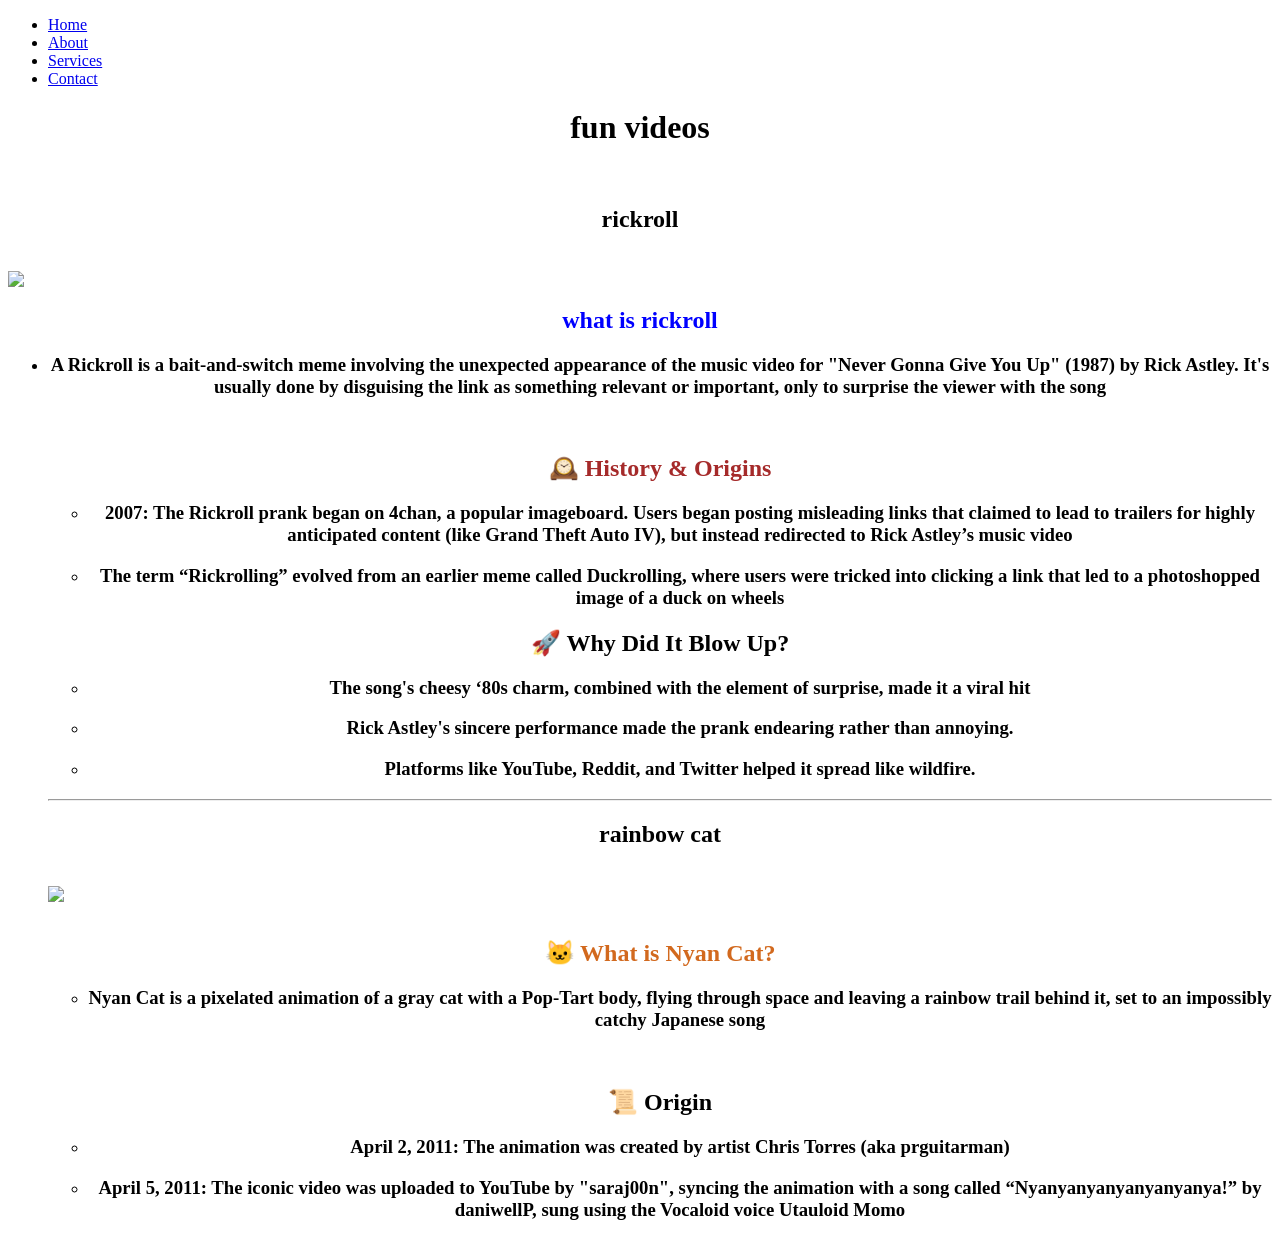
==== learn.html @ ea40385d "Add files via upload" ====
<!DOCTYPE html>
<html lang="en">
<head>
    <meta charset="UTF-8">
    <meta name="viewport" content="width=device-width, initial-scale=1.0">
    <link rel="icon" type="image/jpeg" href="123/462378.jpeg">
    <link rel="stylesheet" href="ddd.css"/>
    <title>fun video</title>
    <nav class="navbar">
        <ul class="nav-links">
          <li><a href="#home">Home</a></li>
          <li><a href="#about">About</a></li>
          <li><a href="#services">Services</a></li>
          <li><a href="#contact">Contact</a></li>
        </ul>
      </nav>
      <style>

 h1 {
      text-align: center; /* يجعل النص في وسط الصفحة أفقيًا */
    }

 h2 {
      text-align: center; /* يجعل النص في وسط الصفحة أفقيًا */
    }
    
 h3 {
      text-align: center; /* يجعل النص في وسط الصفحة أفقيًا */
    }

img {
      display: block;
      margin: 0 auto; /* هذا يجعل الصورة في وسط الصفحة أفقيًا */
    }
      </style>
    <h1>fun videos</h1>
    <br>
    <h2>rickroll</h2>
    <br>
    <a href="https://www.youtube.com/watch?v=dQw4w9WgXcQ">
<image src="123/462378.jpeg">
</a>
<h2 style="color:blue">what is rickroll</h2>
<ul>
<li><h3>A Rickroll is a bait-and-switch meme involving the unexpected appearance of the music video for "Never Gonna Give You Up" (1987) by Rick Astley. It's usually done by disguising the link as something relevant or important, only to surprise the viewer with the song</h3></li>
    </h3>
    <br>
<h2 style="color:brown">🕰️ History & Origins</h2>    
<ul>
    <li><h3>2007: The Rickroll prank began on 4chan, a popular imageboard. Users began posting misleading links that claimed to lead to trailers for highly anticipated content (like Grand Theft Auto IV), but instead redirected to Rick Astley’s music video</h3></li>
    <li><h3>The term “Rickrolling” evolved from an earlier meme called Duckrolling, where users were tricked into clicking a link that led to a photoshopped image of a duck on wheels</h3></li>
</ul>
<h2> 🚀 Why Did It Blow Up?</h2>
<ul>
    <li><h3>The song's cheesy ‘80s charm, combined with the element of surprise, made it a viral hit</h3></li>
    <li><h3>Rick Astley's sincere performance made the prank endearing rather than annoying.</h3></li>
    <li><h3>Platforms like YouTube, Reddit, and Twitter helped it spread like wildfire.</h3></li>
</ul>
<hr>
<h2>rainbow cat</h2>
<br>
<a href="https://www.youtube.com/watch?v=2yJgwwDcgV8">
<image src="123/gatto.png"></image>
</a>
<br>
<h2 style="color:chocolate">🐱 What is Nyan Cat?</h2>
<ul>
    <li><h3>Nyan Cat is a pixelated animation of a gray cat with a Pop-Tart body, flying through space and leaving a rainbow trail behind it, set to an impossibly catchy Japanese song</h3></li>
</ul>
<br>
<h2>📜 Origin</h2>
<ul>
  <li><h3>April 2, 2011: The animation was created by artist Chris Torres (aka prguitarman)</h3></li>
    <li><h3>April 5, 2011: The iconic video was uploaded to YouTube by "saraj00n", syncing the animation with a song called “Nyanyanyanyanyanyanya!” by daniwellP, sung using the Vocaloid voice Utauloid Momo</h3></li>
</ul>
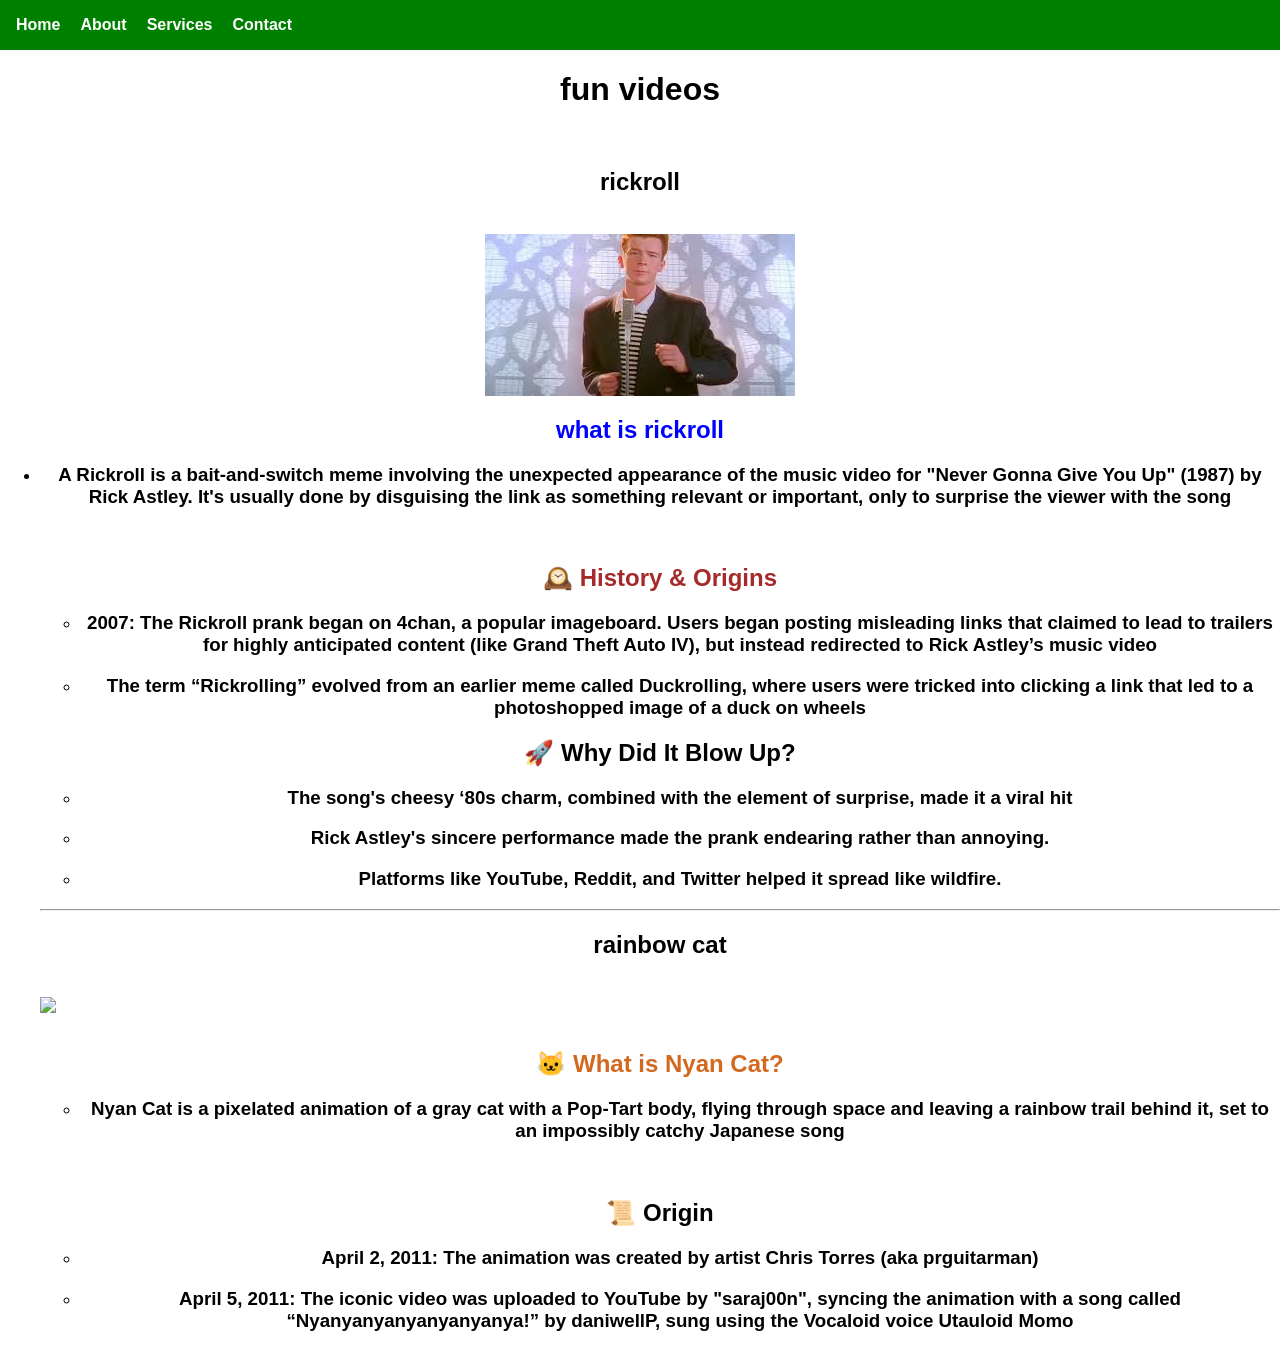
==== commit b6016aeb: "Update learn.html" ====
--- a/learn.html
+++ b/learn.html
@@ -38,7 +38,7 @@
     <h2>rickroll</h2>
     <br>
     <a href="https://www.youtube.com/watch?v=dQw4w9WgXcQ">
-<image src="123/462378.jpeg">
+<image src="8/462378.jpeg">
 </a>
 <h2 style="color:blue">what is rickroll</h2>
 <ul>
@@ -60,7 +60,7 @@
 <h2>rainbow cat</h2>
 <br>
 <a href="https://www.youtube.com/watch?v=2yJgwwDcgV8">
-<image src="123/gatto.png"></image>
+<image src="8/gatto.png"></image>
 </a>
 <br>
 <h2 style="color:chocolate">🐱 What is Nyan Cat?</h2>
@@ -72,4 +72,4 @@
 <ul>
   <li><h3>April 2, 2011: The animation was created by artist Chris Torres (aka prguitarman)</h3></li>
     <li><h3>April 5, 2011: The iconic video was uploaded to YouTube by "saraj00n", syncing the animation with a song called “Nyanyanyanyanyanyanya!” by daniwellP, sung using the Vocaloid voice Utauloid Momo</h3></li>
-</ul>+</ul>
--- a/ddd.css
+++ b/ddd.css
@@ -0,0 +1,36 @@
+/* Reset some default styles */
+body {
+    margin: 0;
+    font-family: Arial, sans-serif;
+  }
+  
+  /* Nav bar styling */
+  .navbar {
+    background-color:green;
+    padding: 1rem;
+  }
+  
+  /* Nav list */
+  .nav-links {
+    list-style: none;
+    margin: 0;
+    padding: 0;
+    display: flex;
+  }
+  
+  /* Nav items */
+  .nav-links li {
+    margin-right: 20px;
+  }
+  
+  /* Nav links */
+  .nav-links a {
+    color: white;
+    text-decoration: none;
+    font-weight: bold;
+    transition: color 0.3s ease;
+  }
+  
+  .nav-links a:hover {
+    color: #f39c12;
+  } 
